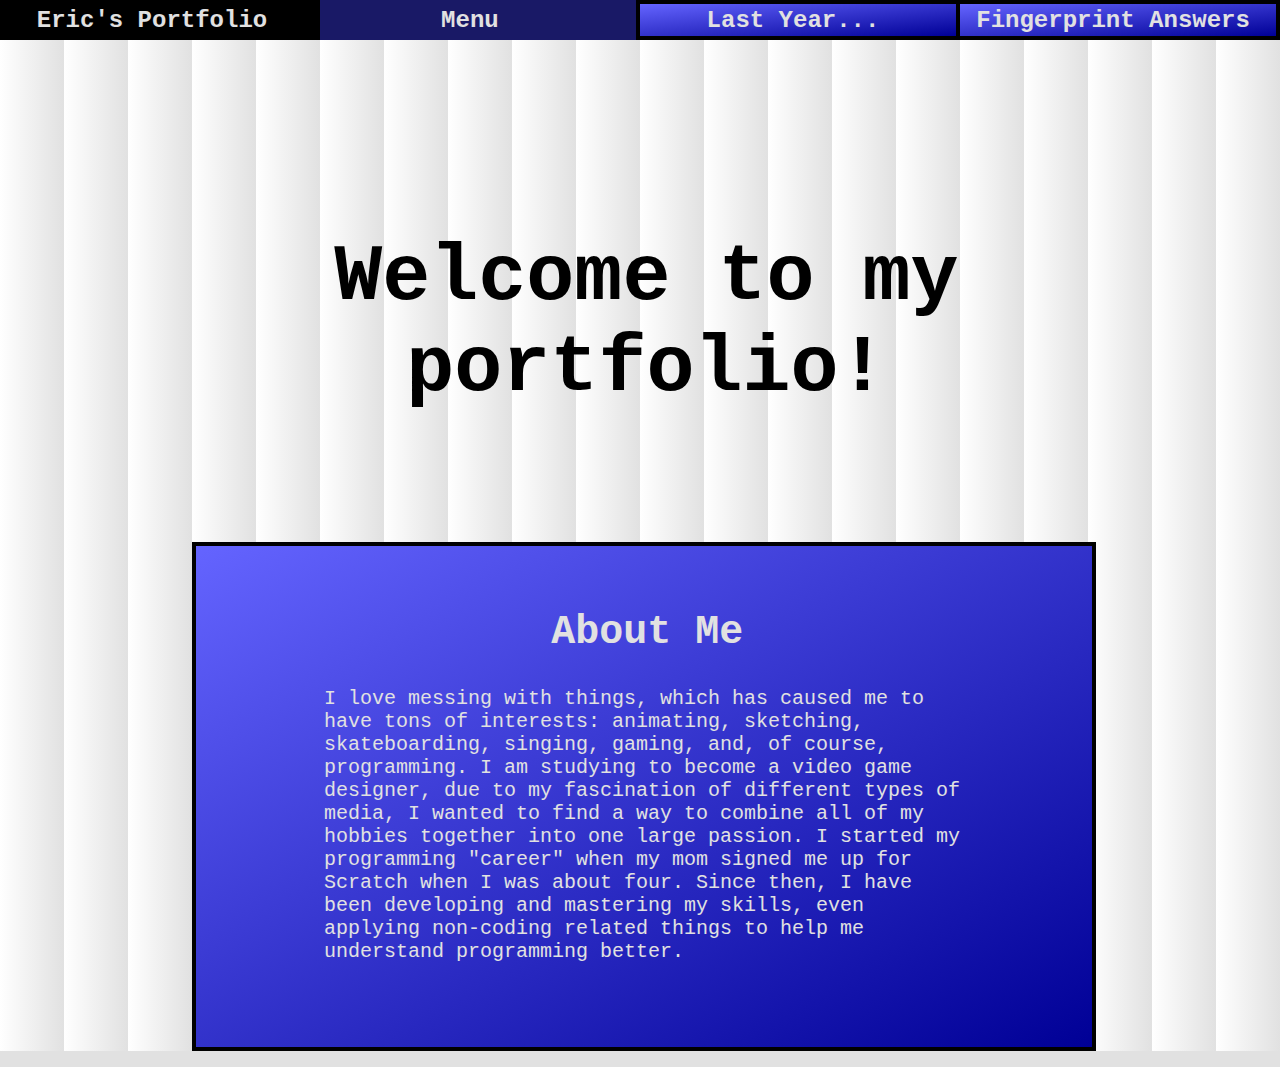
==== index.html @ 4fa5d70e "Initial commit" ====
<!DOCTYPE html>
<html>
  <!-- I recieved assistance from Jana Daouk (on the top bar) -->
  <title>
    Eric's Portfolio | Home
  </title>
  <style>

    #bg {
	background-color: rgb(225,225,225);
	background-image: linear-gradient(to right, white, rgb(225,225,225));
	/*background-image: url("https://static.thenounproject.com/png/944952-200.png");*/
	background-size: 5%;
	margin: 0px;
    }

    h1 {
	width: 75%;
	height: 20%;
	margin-top: 15%;
	margin-bottom: 5%;
	color: black;
	font-size: 500%;
	font-family: Monaco, monospace;
	text-align: center;
    }

    h2 {
	width: 75%;
	height: 5%;
	margin-top: 0px;
	margin-bottom: 5%;
	color: rgb(225,225,225);
	font-size: 250%;
	font-family: "Courier New", monospace;
	text-align: center;
    }

    p {
	color: rgb(225,225,225);
	font-size: 125%;
	font-family: "Lucidia Console", monospace;
    }

    .pageCenter {
	margin-left: 13%;
    }
    
    .blueBox {
	border: 4px solid black;
	background-color: rgb(50,50,203);
	background-image: linear-gradient(to bottom right, rgb(100,100,255), rgb(0,0,150));
    }

    .largeBox {
	width: 50%;
	/*height: 40%;*/
	margin-left: 15%;
	margin-top: 10%;
	padding: 10%;
	padding-top: 5%;
	padding-bottom: 5%;
    }

    .quickBar {
	width: 100%;
	margin: 0px;
	border-left: 2px solid black;
	border-right: 2px solid black;
	//float: left;
    }

    .quickBarBox {
	padding: 0px;
    }

    .quickBarButton {
	border-left: 2px solid black;
	border-right: 2px solid black;
	padding: 1%;
	margin: 0px;
	width: 100%;
	height: 100%;
    }

    .quickBarButton:hover {
	background-image: linear-gradient(to bottom right, rgb(50,50,128), rgb(0,0,75));
	color: rgb(113,113,113);
    }
    
    .quickBarButtonSelected {
	background-image: linear-gradient(to bottom right, rgb(25,25,102), rgb(25,25,102));
	background-color: rgb(25,25,102);
	border: none;
	border-left: 2px solid black;
	border-right: 2px solid black;
    }

    .quickBarH2 {
	color: rgb(225,225,225);
	font-family: "Courier New", monospace;
	font-size: 24px;
	width: 300px;
	height: 10px;
    }

    .quickBarTitle {
	background-color: black;
    }
    
    table {
	border-collapse: collapse;
    }
    
  </style>

  
  
  <body id="bg">

    <table class="quickBar">
      <tr>

	<!-- If another button is added, change the width of "quickBarH2" -->
	
	<th class="quickBarBox quickBarTitle">
	  <h2 class="quickBarH2">
	    Eric's Portfolio
	  </h2>
	</th>
	
	<th class="quickBarBox quickBarButtonSelected blueBox">
	    <h2 class="quickBarH2">
	      Menu 
	    </h2>
	</th>
	
	<th class="quickBarBox">
	  <button class="quickBarButton blueBox">
	    <h2 class="quickBarH2">
	      Last Year...
	    </h2>
	</th>

	<th class="quickBarBox">
	  <button class="quickBarButton blueBox">
	    <h2 class="quickBarH2">
	      Fingerprint Answers
	    </h2>
	</th>
	
      </tr>
    </table>
    
    <h1 class="pageCenter">
      Welcome to my portfolio!
    </h1>
    
    <div class="blueBox largeBox">
      
      <h2 class="pageCenter">
	About Me
      </h2>
      
      <p>
	I love messing with things, which has caused me to have tons of interests: animating, sketching, skateboarding, singing, gaming, and, of course, programming. I am studying to become a video game designer, due to my fascination of different types of media, I wanted to find a way to combine all of my hobbies together into one large passion. I started my programming "career" when my mom signed me up for Scratch when I was about four. Since then, I have been developing and mastering my skills, even applying non-coding related things to help me understand programming better.
	</p>
      
    </div>
  </body>
</html>
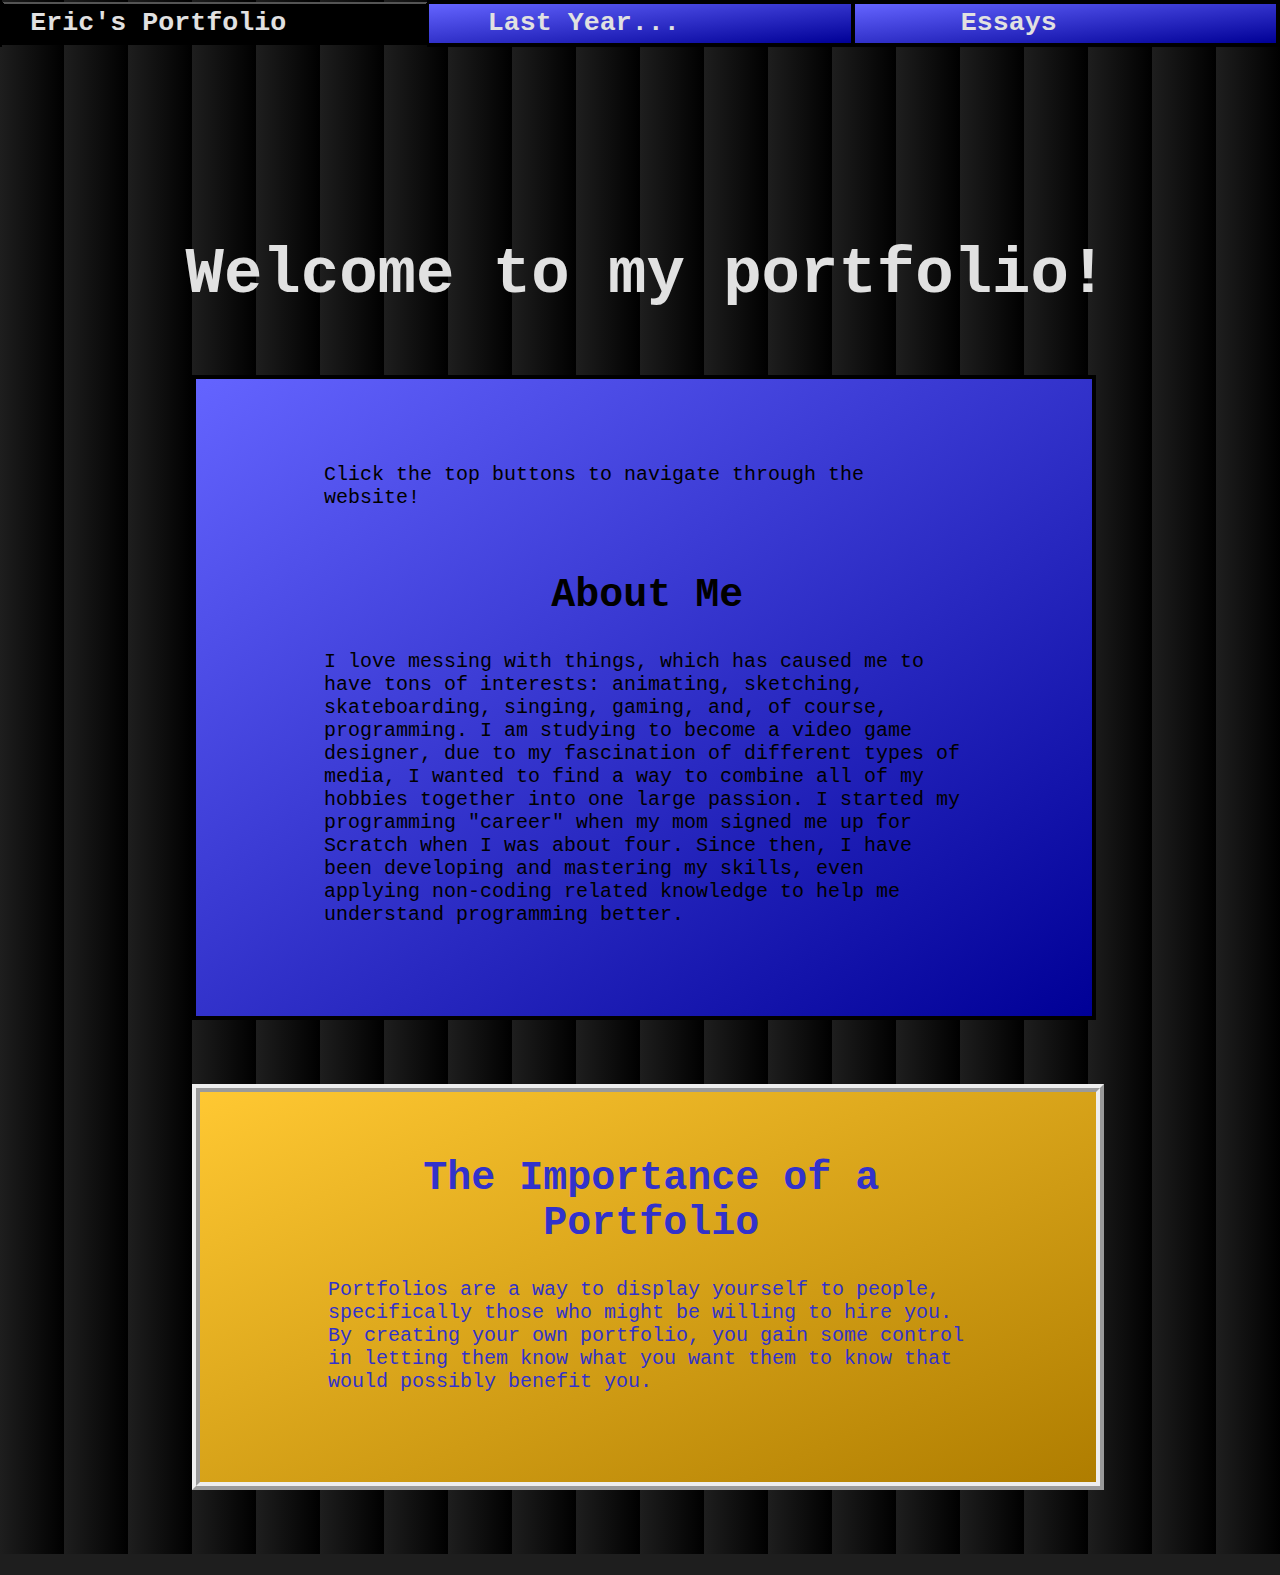
==== commit e9e67d96: "Nearing End of First Quarter" ====
--- a/index.html
+++ b/index.html
@@ -1,169 +1,98 @@
 <!DOCTYPE html>
-<html>
-  <!-- I recieved assistance from Jana Daouk (on the top bar) -->
-  <title>
-    Eric's Portfolio | Home
-  </title>
-  <style>
+<html lang="en">
 
-    #bg {
-	background-color: rgb(225,225,225);
-	background-image: linear-gradient(to right, white, rgb(225,225,225));
-	/*background-image: url("https://static.thenounproject.com/png/944952-200.png");*/
-	background-size: 5%;
-	margin: 0px;
-    }
-
-    h1 {
-	width: 75%;
-	height: 20%;
-	margin-top: 15%;
-	margin-bottom: 5%;
-	color: black;
-	font-size: 500%;
-	font-family: Monaco, monospace;
-	text-align: center;
-    }
-
-    h2 {
-	width: 75%;
-	height: 5%;
-	margin-top: 0px;
-	margin-bottom: 5%;
-	color: rgb(225,225,225);
-	font-size: 250%;
-	font-family: "Courier New", monospace;
-	text-align: center;
-    }
-
-    p {
-	color: rgb(225,225,225);
-	font-size: 125%;
-	font-family: "Lucidia Console", monospace;
-    }
-
-    .pageCenter {
-	margin-left: 13%;
-    }
-    
-    .blueBox {
-	border: 4px solid black;
-	background-color: rgb(50,50,203);
-	background-image: linear-gradient(to bottom right, rgb(100,100,255), rgb(0,0,150));
-    }
-
-    .largeBox {
-	width: 50%;
-	/*height: 40%;*/
-	margin-left: 15%;
-	margin-top: 10%;
-	padding: 10%;
-	padding-top: 5%;
-	padding-bottom: 5%;
-    }
-
-    .quickBar {
-	width: 100%;
-	margin: 0px;
-	border-left: 2px solid black;
-	border-right: 2px solid black;
-	//float: left;
-    }
-
-    .quickBarBox {
-	padding: 0px;
-    }
-
-    .quickBarButton {
-	border-left: 2px solid black;
-	border-right: 2px solid black;
-	padding: 1%;
-	margin: 0px;
-	width: 100%;
-	height: 100%;
-    }
-
-    .quickBarButton:hover {
-	background-image: linear-gradient(to bottom right, rgb(50,50,128), rgb(0,0,75));
-	color: rgb(113,113,113);
-    }
-    
-    .quickBarButtonSelected {
-	background-image: linear-gradient(to bottom right, rgb(25,25,102), rgb(25,25,102));
-	background-color: rgb(25,25,102);
-	border: none;
-	border-left: 2px solid black;
-	border-right: 2px solid black;
-    }
-
-    .quickBarH2 {
-	color: rgb(225,225,225);
-	font-family: "Courier New", monospace;
-	font-size: 24px;
-	width: 300px;
-	height: 10px;
-    }
-
-    .quickBarTitle {
-	background-color: black;
-    }
-    
-    table {
-	border-collapse: collapse;
-    }
-    
-  </style>
 
   
+  <!-- I recieved assistance from Jana Daouk (on the top bar) -->
+
+
+
+  <head>
+    <meta charset="utf-8">
+    <link rel="stylesheet" href="site.css">
+    <title>
+      Eric's Portfolio | Home
+    </title>
+  </head>
   
+
+
   <body id="bg">
-
+    
     <table class="quickBar">
       <tr>
 
 	<!-- If another button is added, change the width of "quickBarH2" -->
 	
-	<th class="quickBarBox quickBarTitle">
-	  <h2 class="quickBarH2">
-	    Eric's Portfolio
-	  </h2>
+	<th class="quickBarBox">
+	  <a href="https://codermerlin.com/users/eric-steiner/Digital%20Portfolio/index.html">
+	    <button class="quickBarButton quickBarTitle">
+	      <h2 class="quickBarH2">
+		Eric's Portfolio
+	      </h2>
+	    </button>
+	  </a>
 	</th>
 	
-	<th class="quickBarBox quickBarButtonSelected blueBox">
+	<!-- <th class="quickBarBox quickBarButtonSelected blueBox">
 	    <h2 class="quickBarH2">
 	      Menu 
 	    </h2>
-	</th>
+	</th> -->
 	
 	<th class="quickBarBox">
-	  <button class="quickBarButton blueBox">
-	    <h2 class="quickBarH2">
-	      Last Year...
-	    </h2>
+	  <a href="https://codermerlin.com/users/eric-steiner/Digital%20Portfolio/lastYear.html">
+	    <button class="quickBarButton blueBox">
+	      <h2 class="quickBarH2">
+		Last Year...
+	      </h2>
+	    </button>
+	  </a>
 	</th>
 
 	<th class="quickBarBox">
+	  <a href="https://codermerlin.com/users/eric-steiner/Digital%20Portfolio/essays.html">
 	  <button class="quickBarButton blueBox">
 	    <h2 class="quickBarH2">
-	      Fingerprint Answers
+	      Essays
 	    </h2>
+	  </button>
+	  </a>
 	</th>
 	
       </tr>
     </table>
     
-    <h1 class="pageCenter">
+    <h1 class="largeMargin pageCenter">
       Welcome to my portfolio!
     </h1>
     
     <div class="blueBox largeBox">
+
+      <p>
+	Click the top buttons to navigate through the website!
+      </p>
       
       <h2 class="pageCenter">
 	About Me
       </h2>
       
       <p>
-	I love messing with things, which has caused me to have tons of interests: animating, sketching, skateboarding, singing, gaming, and, of course, programming. I am studying to become a video game designer, due to my fascination of different types of media, I wanted to find a way to combine all of my hobbies together into one large passion. I started my programming "career" when my mom signed me up for Scratch when I was about four. Since then, I have been developing and mastering my skills, even applying non-coding related things to help me understand programming better.
+	I love messing with things, which has caused me to have tons of interests: animating, sketching, skateboarding, singing, gaming, and, of course, programming. I am studying to become a video game designer, due to my fascination of different types of media, I wanted to find a way to combine all of my hobbies together into one large passion. I started my programming "career" when my mom signed me up for Scratch when I was about four. Since then, I have been developing and mastering my skills, even applying non-coding related knowledge to help me understand programming better.
+	</p>
+      
+    </div>
+
+
+    
+    <div class="orangeBox largeBox">
+
+      <h2 class="pageCenter blueText">
+	The Importance of a Portfolio
+      </h2>
+      
+      <p class="blueText">
+	Portfolios are a way to display yourself to people, specifically those who might be willing to hire you. By creating your own portfolio, you gain some control in letting them know what you want them to know that would possibly benefit you.
 	</p>
       
     </div>
--- a/site.css
+++ b/site.css
@@ -0,0 +1,185 @@
+:root {
+    --lBlue: rgb(100,100,255);
+    --mBlue: rgb(50,50,203);
+    --dBlue: rgb(0,0,150);
+    
+    --lGray: rgb(225,225,225);
+    --mGray: rgb(150,150,150);
+    --dGray: rgb(30,30,30);
+
+    --lOrange: rgb(255,200,50);
+    --mOrange: rgb(203,139,25);
+    --dOrange: rgb(175,125,0);
+}
+
+#bg {
+    background-color: var(--dGray);
+    background-image: linear-gradient(to right, var(--dGray),black);
+    /*background-image: url("https://static.thenounproject.com/png/944952-200.png");*/
+    background-size: 5%;
+    margin: 0px;
+}
+
+h1 {
+    width: 75%;
+    height: 20%;
+    margin-top: 10%;
+    margin-bottom: 3%;
+    color: var(--lGray);
+    font-size: 4em;
+    font-family: Monaco, monospace;
+    text-align: center;
+}
+
+.largeMargin {
+    margin-top: 15%;
+    margin-bottom: 5%;
+}
+
+h2 {
+    width: 75%;
+    height: 5%;
+    margin-top: 0px;
+    margin-bottom: 5%;
+    color: black;
+    font-size: 2.5em;
+    font-family: "Courier New", monospace;
+    text-align: center;
+}
+
+p {
+    color: black;
+    font-size: 1.25em;
+    font-family: "Lucidia Console", monospace;
+    margin-bottom: 10%
+}
+
+.pageCenter {
+    margin-left: 13%;
+}
+
+.rimg {
+    float: right;
+}
+
+.largeBox {
+    width: 50%;
+    /*height: 40%;*/
+    margin-left: 15%;
+    margin-top: 0px;
+    margin-bottom: 5%;
+    padding: 10%;
+    padding-top: 5%;
+    padding-bottom: 2%;
+}
+
+.blueBox {
+    border: 4px solid black;
+    background-color: var(--mBlue);
+    background-image: linear-gradient(to bottom right, var(--lBlue), var(--dBlue));
+}
+
+.whiteBox {
+    border: 8px dashed var(--mBlue);
+    background-color: var(--lGray);
+    background-image: linear-gradient(to bottom right, white, var(--mGray));
+}
+
+.orangeBox {
+    border: 8px ridge;
+    background-color: var(--mOrange);
+    background-image: linear-gradient(to bottom right, var(--lOrange), var(--dOrange));
+}
+
+.apaBox {
+    border: 4px solid black;
+    background-color: white;
+    padding-bottom: 7%;
+}
+
+.noTitleMargin {
+    margin-top: 5%;
+}
+
+.quickBar {
+    width: 100%;
+    margin: 0px;
+    border-left: 2px solid black;
+    border-right: 2px solid black;
+    /*float: left;*/
+}
+
+.quickBarBox {
+    padding: 0px;
+}
+
+a {
+    cursor: pointer;
+}
+
+button {
+    cursor: pointer;
+}
+
+.quickBarButton {
+    border-left: 2px solid black;
+    border-right: 2px solid black;
+    padding: 1%;
+    margin: 0px;
+    width: 100%;
+    height: 100%;
+}
+
+.quickBarButton:hover {
+    background-image: linear-gradient(to bottom right, rgb(50,50,128), rgb(0,0,75));
+    color: rgb(113,113,113);
+}
+
+.quickBarButtonSelected {
+    background-image: linear-gradient(to bottom right, rgb(25,25,102), rgb(25,25,102));
+    background-color: rgb(25,25,102);
+    border: none;
+    border-left: 2px solid black;
+    border-right: 2px solid black;
+    cursor: not-allowed;
+}
+
+.quickBarH2 {
+    color: var(--lGray);
+    font-family: "Courier New", monospace;
+    font-size: 2em;
+    width: 300px;
+    height: 10px;
+}
+
+.quickBarTitle {
+    background-color: black;
+}
+
+table {
+    border-collapse: collapse;
+}
+
+img {
+    float: right;
+}
+
+.blueText {
+    color: var(--mBlue);
+}
+
+.apaText {
+    color: black;
+    line-height: 200%;
+    font-family: "Times New Roman", serif;
+    margin-bottom: 0px;
+}
+
+.link {
+    color: blue;
+    text-decoration: underline;
+}
+
+.indent {
+    text-indent: 4em;
+}
